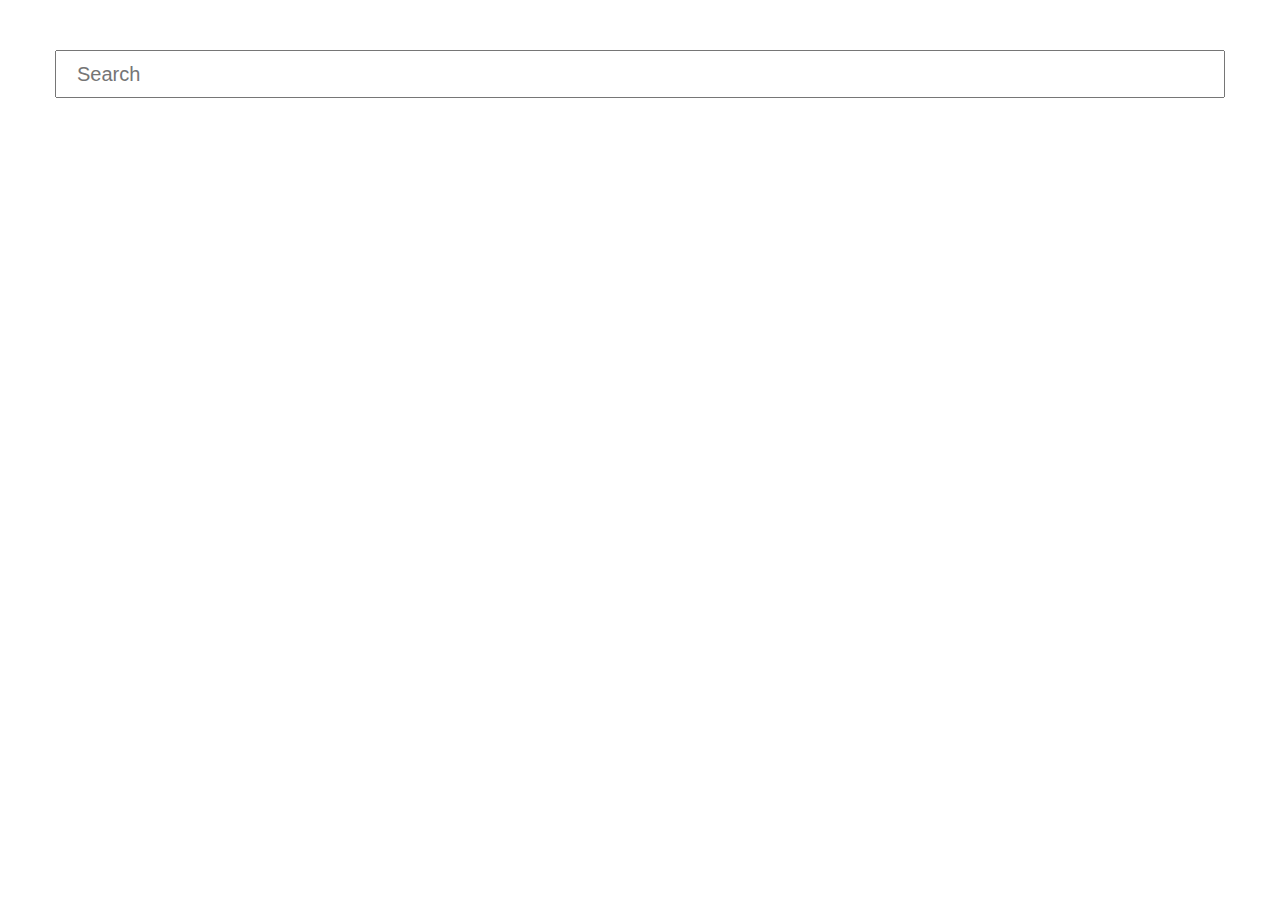
==== sample1.html @ 2eba592b "Initial Commit" ====
<!DOCTYPE html>
<html lang="en">
<head>
    <meta charset="UTF-8">
    <meta http-equiv="X-UA-Compatible" content="IE=edge">
    <meta name="viewport" content="width=device-width, initial-scale=1.0">
    <title>Sample 1</title>
    <link rel="stylesheet" href="stylesheets/custom.css">
</head>
<body>
    <div id="sample1-wrap">
        <input type="text" placeholder="Search" class="input" id="filter-input">
        <ul id="country-list"></ul>
    </div>
</body>
<script src="javascripts/sample1.js"></script>
</html>
---- stylesheets/custom.css ----
* {
  -webkit-box-sizing: border-box;
          box-sizing: border-box;
  margin: 0px;
  padding: 0px;
}

.container {
  max-width: 1200px;
  padding: 50px 15px;
  margin: auto;
}
.container .sample-list {
  list-style: none;
  padding-left: 0px;
  display: -webkit-box;
  display: -ms-flexbox;
  display: flex;
  -ms-flex-wrap: wrap;
      flex-wrap: wrap;
}
.container .sample-list li {
  width: 50%;
}
.container .sample-list li a {
  font-size: 30px;
  color: #000;
  text-decoration: none;
}

/* sample1 */
#sample1-wrap {
  max-width: 1200px;
  padding: 50px 15px;
  margin: auto;
}
#sample1-wrap .input {
  width: 100%;
  height: 48px;
  color: #000;
  padding: 8px 20px;
  margin-bottom: 30px;
  font-size: 20px;
}
#sample1-wrap #country-list {
  list-style: none;
  padding-left: 0px;
  display: -webkit-box;
  display: -ms-flexbox;
  display: flex;
  -ms-flex-wrap: wrap;
      flex-wrap: wrap;
  margin-left: -15px;
  margin-right: -15px;
}
#sample1-wrap #country-list li {
  width: 25%;
  padding: 0px 15px;
  margin-bottom: 20px;
}
#sample1-wrap #country-list li .box {
  height: 100%;
  padding: 20px 15px;
  border: 1px solid #000;
  text-align: center;
  background: rgba(0, 0, 0, 0.2);
}
#sample1-wrap #country-list li .box img {
  max-width: 100px;
  margin-bottom: 15px;
}
#sample1-wrap #country-list li .box h4 {
  font-size: 24px;
  text-transform: capitalize;
}
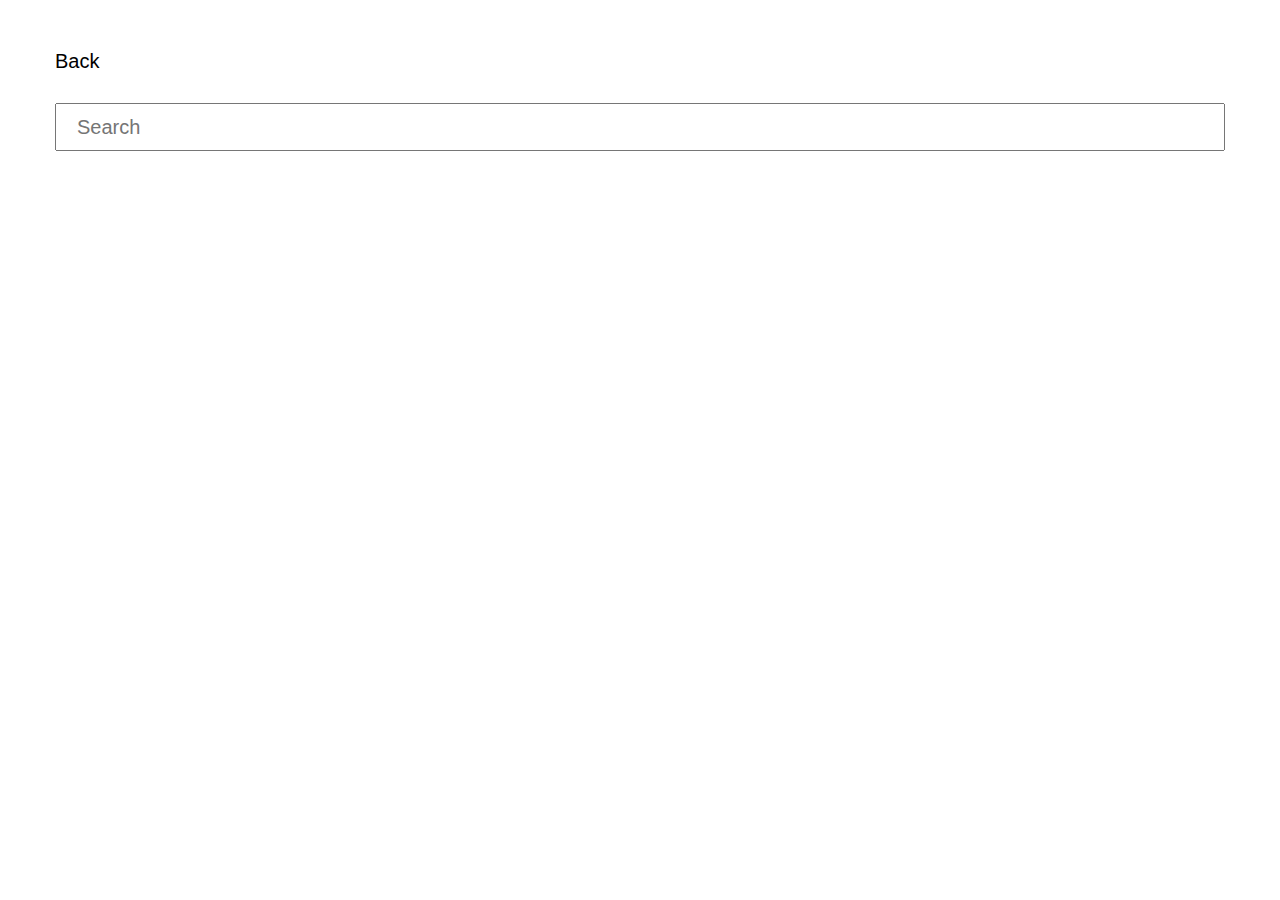
==== commit 13c1147c: "Update" ====
--- a/sample1.html
+++ b/sample1.html
@@ -9,6 +9,7 @@
 </head>
 <body>
     <div id="sample1-wrap">
+        <a href="inde.html" class="back-btn">Back</a>
         <input type="text" placeholder="Search" class="input" id="filter-input">
         <ul id="country-list"></ul>
     </div>
--- a/stylesheets/custom.css
+++ b/stylesheets/custom.css
@@ -3,11 +3,12 @@
           box-sizing: border-box;
   margin: 0px;
   padding: 0px;
+  font-family: Arial, Helvetica, sans-serif;
 }
 
 .container {
   max-width: 1200px;
-  padding: 50px 15px;
+  padding: 30px 15px;
   margin: auto;
 }
 .container .sample-list {
@@ -26,6 +27,17 @@
   font-size: 30px;
   color: #000;
   text-decoration: none;
+}
+
+.back-btn {
+  margin-bottom: 30px;
+  display: inline-block;
+  color: #000;
+  text-decoration: none;
+  font-size: 20px;
+}
+.back-btn:hover {
+  text-decoration: underline;
 }
 
 /* sample1 */
